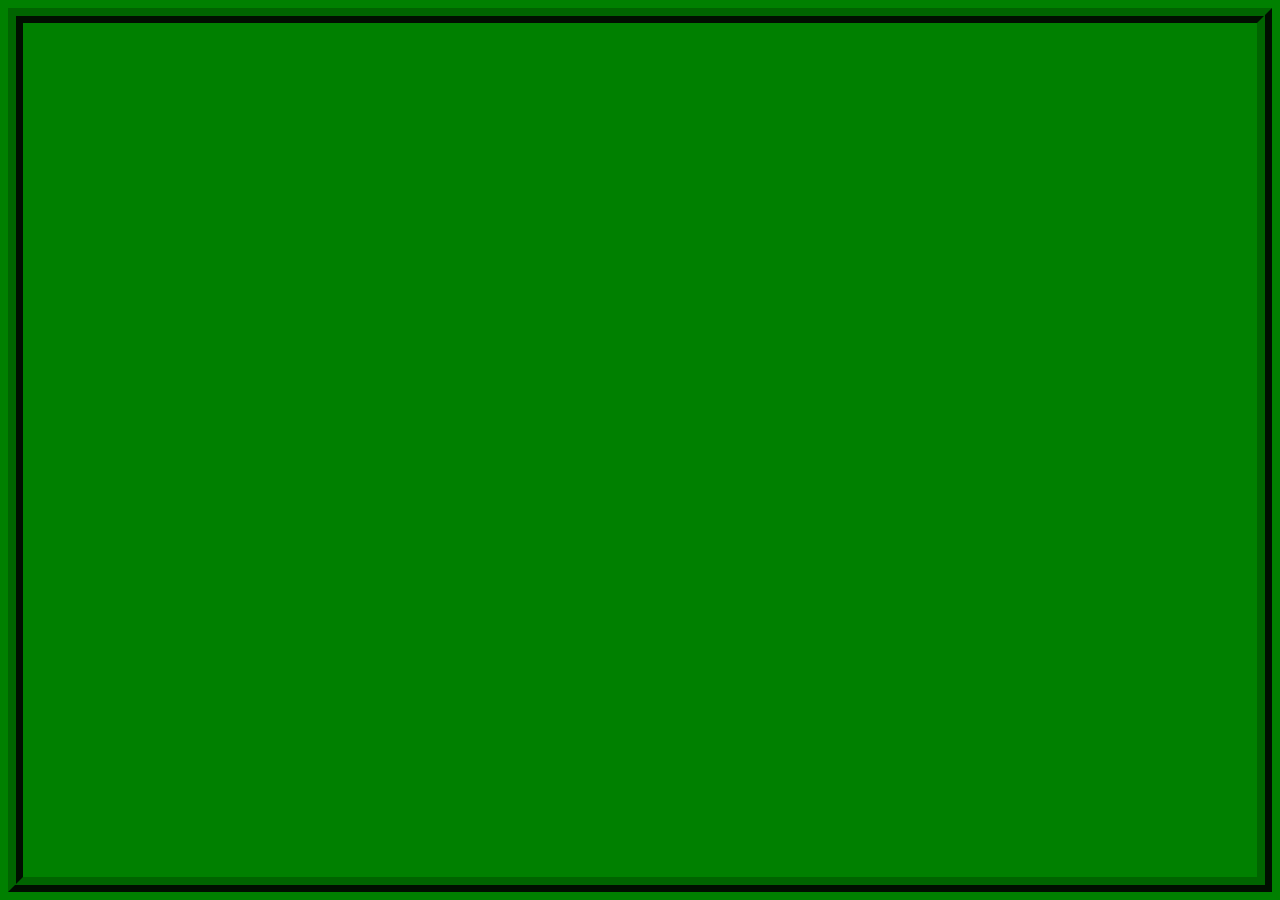
==== index.html @ 1be7afd6 "Added Control tutorial at start" ====
<!DOCTYPE>
<html>
	<head>
		<title>
			max1's dandy site | RPG
		</title>
		<link rel="shortcut icon" href="img/smileyface2.gif">
		<style>
			html {
				background-color: green;
				font-family: Courier;
				text-align: center;
			}

			body {
				background-color: green;
				border: 4mm ridge darkgreen;
			}

			a {
				color: white;
				border: 20px;
			}


			button {
				background-color: green;
				color: white;
				font-family: Courier;
			}

			button:hover {
				background-color: lightblue;
				color: black;
			}
		</style>
	</head>
	<body onload="start()">
		<canvas id='canvas' height='300' width='600'></canvas>
		<script type="text/javascript">
			if (prompt('Hello! Want to know the controls? Then press 1!') === 1) {
				alert('WASD and ARROWS = Moving, X = SPRINT or Skip Dialogue, Z = Close or Open Dialogue, SPACE = EDITOR' )
				
			}
			
		</script>
		<script src="initMain.js" type="text/javascript"></script>
		<script src="dialogue.js" type="text/javascript"></script>
		<script src="!game.js" type="text/javascript"></script>
	</body>
</html>
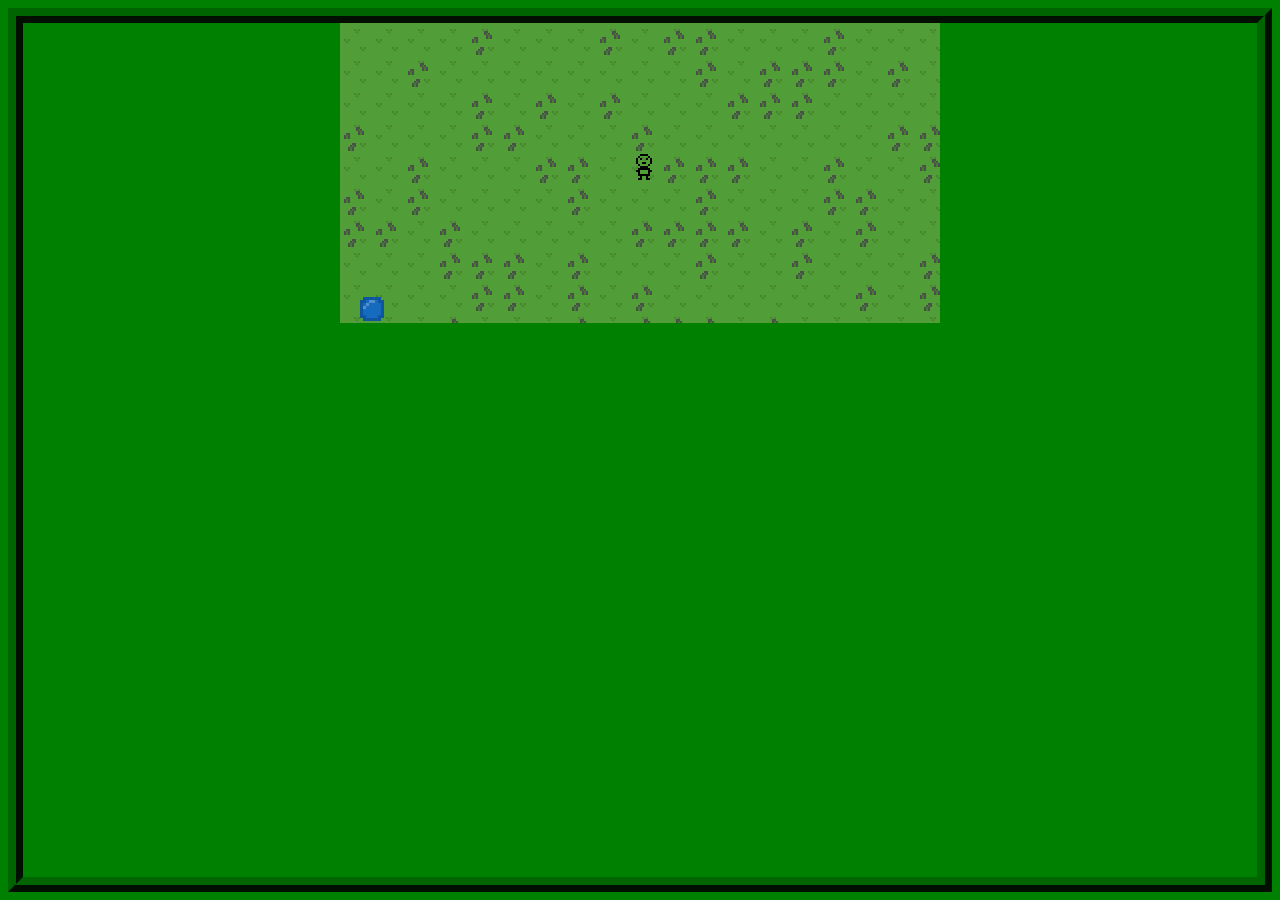
==== commit 5c3e80af: "Update index.html" ====
--- a/index.html
+++ b/index.html
@@ -4,7 +4,7 @@
 		<title>
 			max1's dandy site | RPG
 		</title>
-		<link rel="shortcut icon" href="img/smileyface2.gif">
+		<link rel="shortcut icon" href="../img/smileyface2.gif">
 		<style>
 			html {
 				background-color: green;
@@ -26,7 +26,6 @@
 			button {
 				background-color: green;
 				color: white;
-				font-family: Courier;
 			}
 
 			button:hover {
@@ -37,13 +36,12 @@
 	</head>
 	<body onload="start()">
 		<canvas id='canvas' height='300' width='600'></canvas>
-		<script type="text/javascript">
-			if (prompt('Hello! Want to know the controls? Then press 1!') === 1) {
-				alert('WASD and ARROWS = Moving, X = SPRINT or Skip Dialogue, Z = Close or Open Dialogue, SPACE = EDITOR' )
-				
-			}
-			
-		</script>
+		<div style="text-align: center;">
+		<br>
+			<input style="display: none;" id="typedInput" type="text">
+			<br>
+			<button style="display: none;" id="submitButton" onclick="typedAnswerSubmit()">Submit</button>
+		<div>
 		<script src="initMain.js" type="text/javascript"></script>
 		<script src="dialogue.js" type="text/javascript"></script>
 		<script src="!game.js" type="text/javascript"></script>
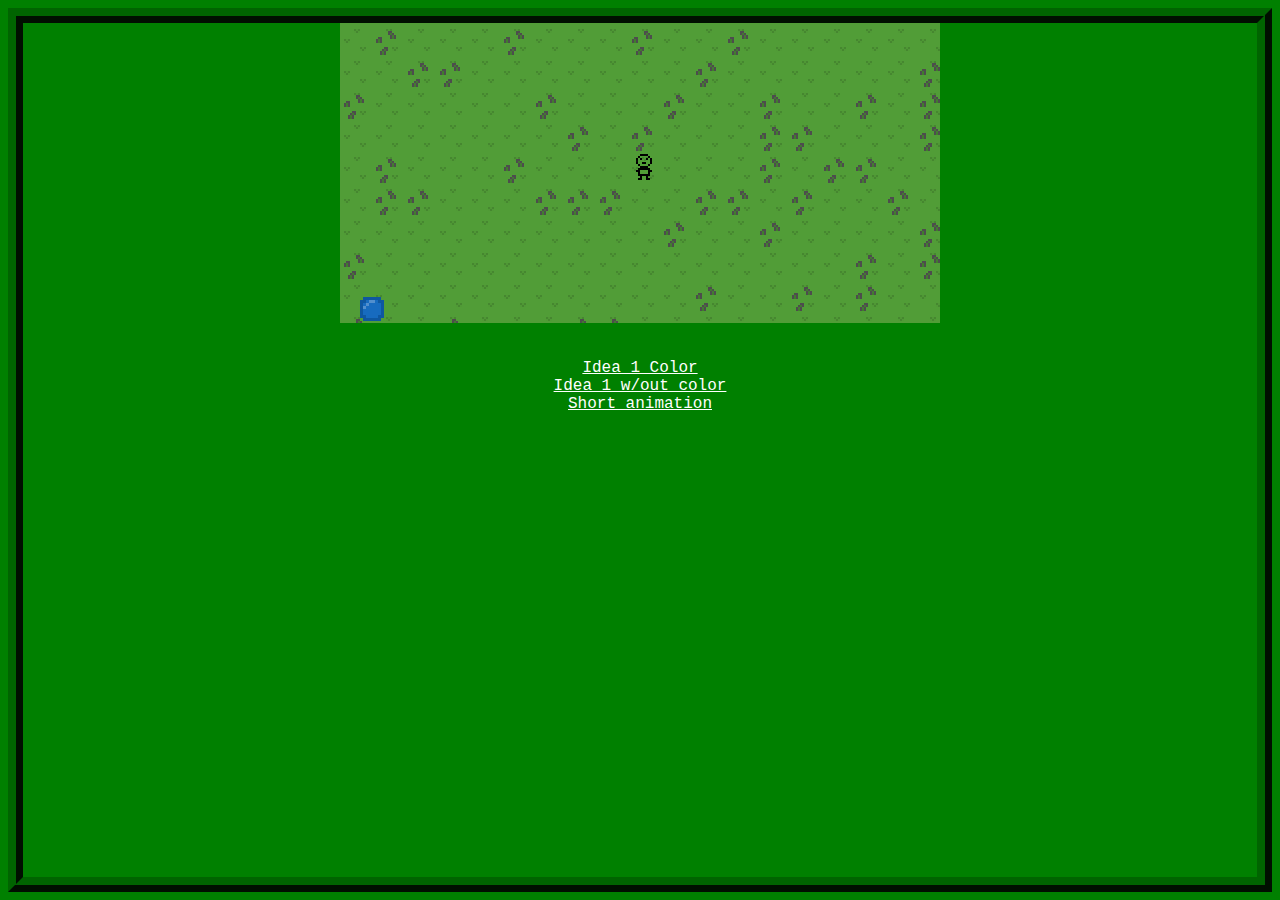
==== commit 53e17f7c: "Update index.html" ====
--- a/index.html
+++ b/index.html
@@ -37,11 +37,15 @@
 	<body onload="start()">
 		<canvas id='canvas' height='300' width='600'></canvas>
 		<div style="text-align: center;">
-		<br>
+			<br>
 			<input style="display: none;" id="typedInput" type="text">
 			<br>
 			<button style="display: none;" id="submitButton" onclick="typedAnswerSubmit()">Submit</button>
 		<div>
+		<a href="img/playerIdea1Color.png"> Idea 1 Color </a><br>
+		<a href="img/playerIdea1.png">Idea 1 w/out color </a><br> 
+		<a href="img/playerConceptArt.gif"> Short animation </a>
+			
 		<script src="initMain.js" type="text/javascript"></script>
 		<script src="dialogue.js" type="text/javascript"></script>
 		<script src="!game.js" type="text/javascript"></script>
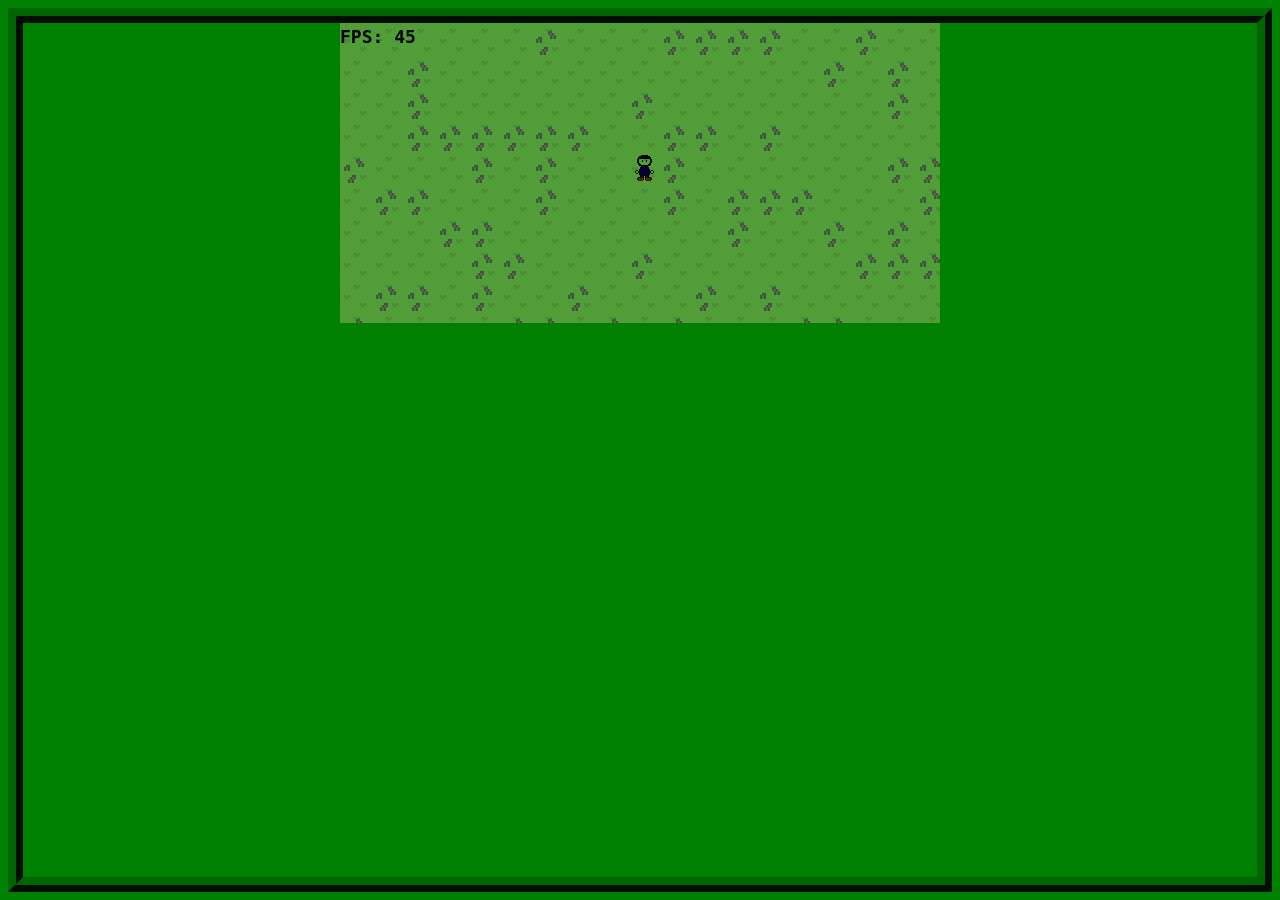
==== commit db90f3b3: "Update index.html" ====
--- a/index.html
+++ b/index.html
@@ -42,9 +42,6 @@
 			<br>
 			<button style="display: none;" id="submitButton" onclick="typedAnswerSubmit()">Submit</button>
 		<div>
-		<a href="img/playerIdea1Color.png"> Idea 1 Color </a><br>
-		<a href="img/playerIdea1.png">Idea 1 w/out color </a><br> 
-		<a href="img/playerConceptArt.gif"> Short animation </a>
 			
 		<script src="initMain.js" type="text/javascript"></script>
 		<script src="dialogue.js" type="text/javascript"></script>
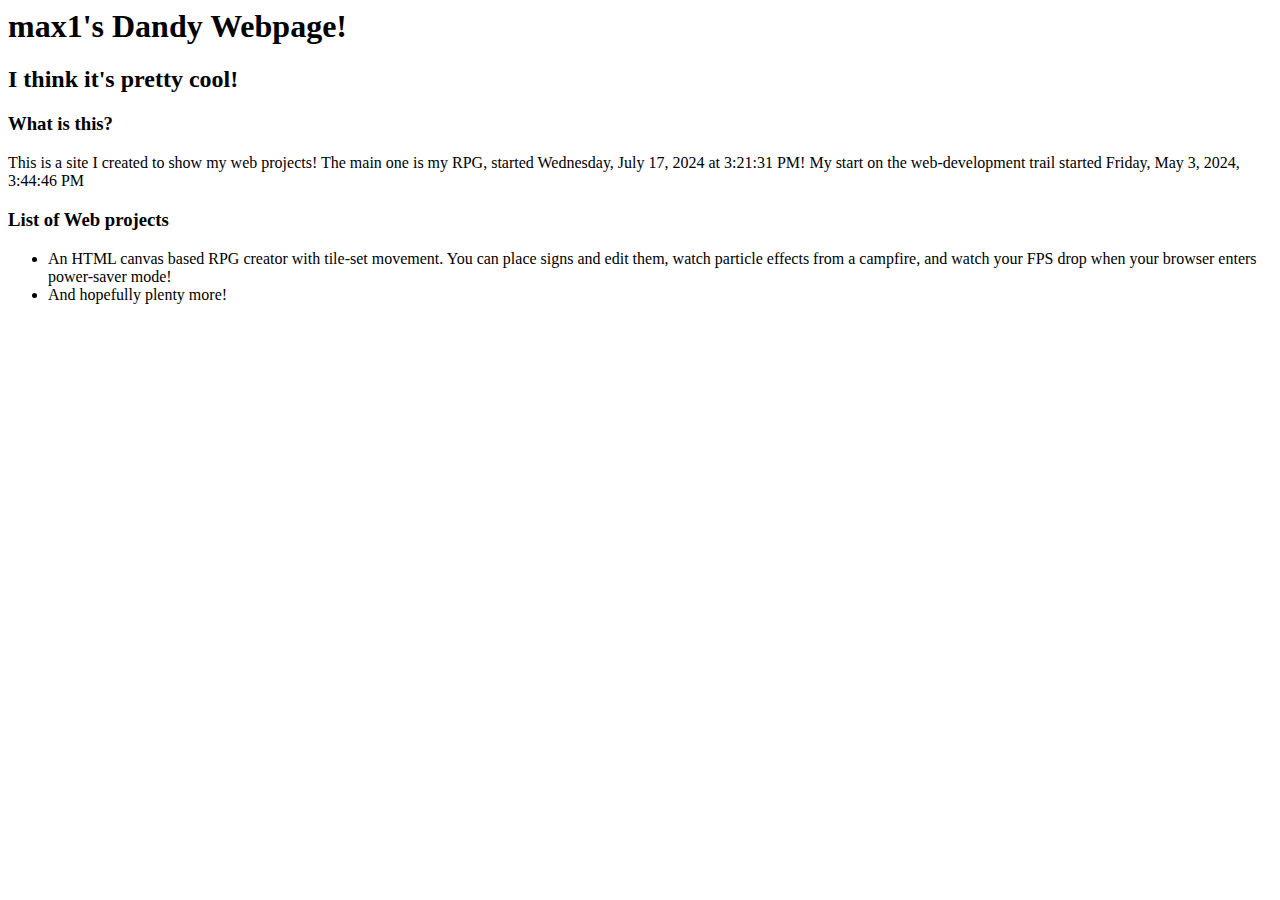
==== commit 30822a5e: "Rename index2.html to index.html" ====
--- a/index.html
+++ b/index.html
@@ -1,50 +1,21 @@
-<!DOCTYPE>
-<html>
-	<head>
-		<title>
-			max1's dandy site | RPG
-		</title>
-		<link rel="shortcut icon" href="../img/smileyface2.gif">
-		<style>
-			html {
-				background-color: green;
-				font-family: Courier;
-				text-align: center;
-			}
-
-			body {
-				background-color: green;
-				border: 4mm ridge darkgreen;
-			}
-
-			a {
-				color: white;
-				border: 20px;
-			}
-
-
-			button {
-				background-color: green;
-				color: white;
-			}
-
-			button:hover {
-				background-color: lightblue;
-				color: black;
-			}
-		</style>
-	</head>
-	<body onload="start()">
-		<canvas id='canvas' height='300' width='600'></canvas>
-		<div style="text-align: center;">
-			<br>
-			<input style="display: none;" id="typedInput" type="text">
-			<br>
-			<button style="display: none;" id="submitButton" onclick="typedAnswerSubmit()">Submit</button>
-		<div>
-			
-		<script src="initMain.js" type="text/javascript"></script>
-		<script src="dialogue.js" type="text/javascript"></script>
-		<script src="!game.js" type="text/javascript"></script>
-	</body>
-</html>
+<!DOCTYPE>
+<html>
+  <head>
+    <title>max1's dandy site | Home!</title>
+    <meta name="description" content="A dandy page to put out my projects onto the internet! My current (and only) project is an RPG!">
+    <link href="stylesheet.css" rel="stylesheet" type="text/css">
+  </head>
+  <body>
+    <h1>max1's Dandy Webpage!</h1>
+    <h2>I think it's pretty cool!</h2>
+    <h3>What is this?</h3>
+    <p>This is a site I created to show my web projects! The main one is my RPG, started ‎Wednesday, ‎July ‎17, ‎2024 at ‏‎3:21:31 PM! My start on the web-development trail started ‎Friday, ‎May ‎3, ‎2024, ‏‎3:44:46 PM</p>
+    <h3>List of Web projects</h3>
+    <p>
+      <ul>
+        <li>An HTML canvas based RPG creator with tile-set movement. You can place signs and edit them, watch particle effects from a campfire, and watch your FPS drop when your browser enters power-saver mode!</li>
+        <li>And hopefully plenty more!</li>
+      </ul>
+    </p>
+  </body>
+</html>
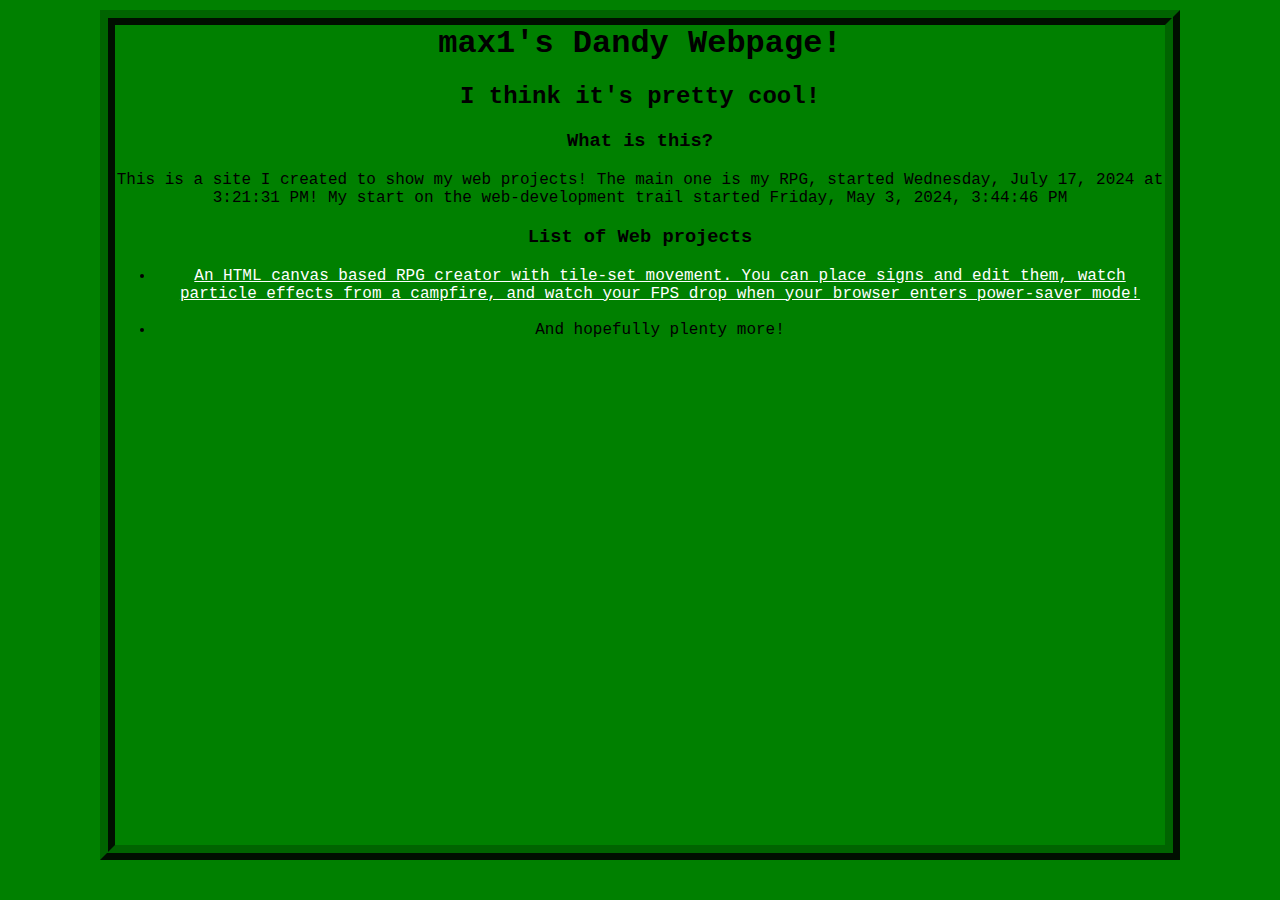
==== commit b1be240e: "Update index.html" ====
--- a/index.html
+++ b/index.html
@@ -13,7 +13,8 @@
     <h3>List of Web projects</h3>
     <p>
       <ul>
-        <li>An HTML canvas based RPG creator with tile-set movement. You can place signs and edit them, watch particle effects from a campfire, and watch your FPS drop when your browser enters power-saver mode!</li>
+        <li><a href="game/index.html">An HTML canvas based RPG creator with tile-set movement. You can place signs and edit them, watch particle effects from a campfire, and watch your FPS drop when your browser enters power-saver mode!</a></li>
+        <br>
         <li>And hopefully plenty more!</li>
       </ul>
     </p>
--- a/stylesheet.css
+++ b/stylesheet.css
@@ -0,0 +1,38 @@
+html {
+	background-color: green;
+	font-family: Courier;
+	text-align: center;
+}
+
+body {
+	background-color: green;
+	margin: 10px 100px 40px 100px;
+	border: 4mm ridge darkgreen;
+}
+
+a {
+	color: white;
+	border: 20px;
+}
+
+
+button {
+	background-color: green;
+	color: white;
+}
+
+button:hover {
+	background-color: lightblue;
+	color: black;
+}
+
+img { 
+    image-rendering: optimizeSpeed;             /* STOP SMOOTHING, GIVE ME SPEED  */
+    image-rendering: -moz-crisp-edges;          /* Firefox                        */
+    image-rendering: -o-crisp-edges;            /* Opera                          */
+    image-rendering: -webkit-optimize-contrast; /* Chrome (and eventually Safari) */
+    image-rendering: pixelated;                 /* Universal support since 2021   */
+    image-rendering: optimize-contrast;         /* CSS3 Proposed                  */
+    -ms-interpolation-mode: nearest-neighbor;   /* IE8+                           */
+
+}
